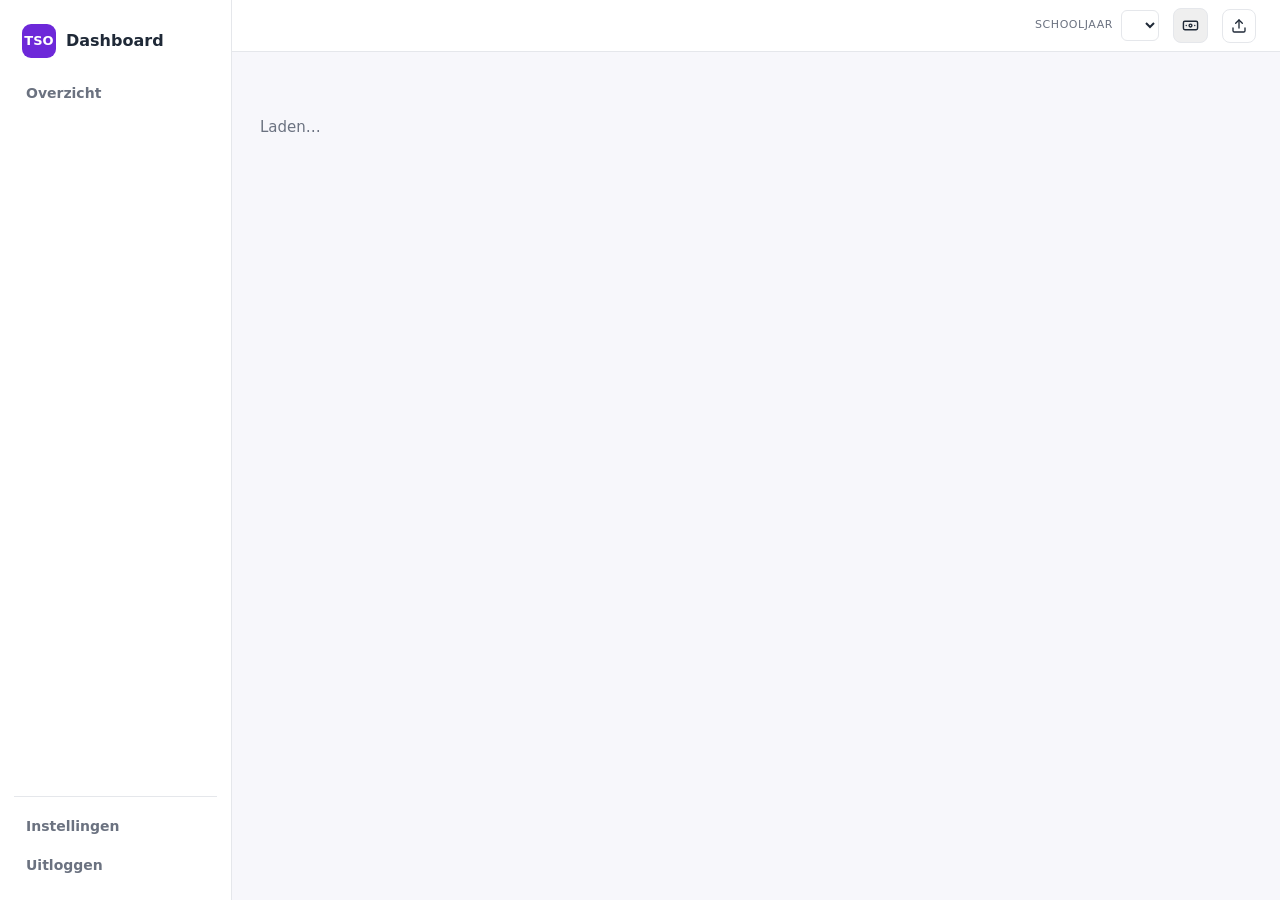
==== app.html @ 30d7ab32 "Overgemaakt: toevoegen via header-knop, meerdere per maand, uitsplitsing - Header-knop (banknote-ico" ====
<!doctype html>
<html lang="nl">
<head>
  <meta charset="utf-8" />
  <meta name="viewport" content="width=device-width, initial-scale=1" />
  <title>TSO Betaalverzoeken — Dashboard</title>
  <link rel="stylesheet" href="css/styles.css" />
</head>
<body class="app-body">
  <div class="layout">
    <aside class="sidebar">
      <a href="#/overzicht" class="brand" id="brand">
        <span class="brand-logo">TSO</span>
        <span class="brand-name">Dashboard</span>
      </a>

      <nav class="nav" id="nav">
        <a href="#/overzicht" data-route="overzicht" class="nav-item">Overzicht</a>
        <div class="nav-groepen" id="nav-groepen"></div>
      </nav>

      <div class="sidebar-bottom">
        <a href="#/instellingen" data-route="instellingen" class="nav-item">
          <span>Instellingen</span>
        </a>
        <button id="logout-btn" class="nav-item nav-button">Uitloggen</button>
      </div>
    </aside>

    <div class="hoofd">
      <header class="topbar">
        <label class="schooljaar-kiezer">
          <span>Schooljaar</span>
          <select id="schooljaar-select"></select>
        </label>

        <button type="button" id="betaling-btn" class="topbar-knop topbar-icon"
                title="Betaling toevoegen (overgemaakt)" aria-label="Betaling toevoegen">
          <svg width="17" height="17" viewBox="0 0 24 24" fill="none" stroke="currentColor"
               stroke-width="2" stroke-linecap="round" stroke-linejoin="round" aria-hidden="true">
            <rect width="20" height="12" x="2" y="6" rx="2" />
            <circle cx="12" cy="12" r="2" />
            <path d="M6 12h.01M18 12h.01" />
          </svg>
        </button>

        <a href="#/import" data-route="import" class="topbar-knop topbar-icon"
           title="Importeren (EDEX of betaal-export)" aria-label="Importeren">
          <svg width="16" height="16" viewBox="0 0 24 24" fill="none" stroke="currentColor"
               stroke-width="2" stroke-linecap="round" stroke-linejoin="round" aria-hidden="true">
            <path d="M21 15v4a2 2 0 0 1-2 2H5a2 2 0 0 1-2-2v-4" />
            <polyline points="17 8 12 3 7 8" />
            <line x1="12" y1="3" x2="12" y2="15" />
          </svg>
        </a>
      </header>

      <main class="content" id="content">
        <div class="loader">Laden…</div>
      </main>
    </div>
  </div>

  <script type="module" src="js/app.js"></script>
</body>
</html>
---- css/styles.css ----
:root {
  --paars: #6d28d9;
  --paars-donker: #5b21b6;
  --paars-licht: #ede9fe;
  --tekst: #1f2937;
  --tekst-zacht: #6b7280;
  --rand: #e5e7eb;
  --bg: #f7f7fb;
  --wit: #ffffff;
  --groen: #059669;
  --rood: #dc2626;
  --radius: 12px;
  --schaduw: 0 1px 3px rgba(0, 0, 0, 0.06), 0 1px 2px rgba(0, 0, 0, 0.04);
  font-family: system-ui, -apple-system, "Segoe UI", Roboto, sans-serif;
}

* { box-sizing: border-box; }

body {
  margin: 0;
  color: var(--tekst);
  background: var(--bg);
  font-size: 15px;
  line-height: 1.5;
}

.muted { color: var(--tekst-zacht); }

/* --- Knoppen ------------------------------------------------------------- */

.btn {
  border: none;
  border-radius: 8px;
  padding: 9px 16px;
  font-size: 14px;
  font-weight: 600;
  cursor: pointer;
  font-family: inherit;
}
.btn-primary { background: var(--paars); color: #fff; }
.btn-primary:hover { background: var(--paars-donker); }
.btn-primary:disabled { opacity: 0.6; cursor: default; }
.btn-ghost {
  background: transparent;
  color: var(--tekst-zacht);
  border: 1px solid var(--rand);
  padding: 6px 12px;
}
.btn-ghost:hover { background: #f3f4f6; color: var(--tekst); }
.btn-danger { color: var(--rood); border-color: #fca5a5; }
.btn-danger:hover { background: #fef2f2; }

/* --- Auth (login / reset) ----------------------------------------------- */

.auth-body {
  display: grid;
  place-items: center;
  min-height: 100vh;
  background: linear-gradient(135deg, #ede9fe 0%, #f7f7fb 60%);
  padding: 20px;
}
.auth-card {
  background: var(--wit);
  border-radius: 16px;
  box-shadow: 0 10px 40px rgba(91, 33, 182, 0.12);
  padding: 36px 32px;
  width: 100%;
  max-width: 380px;
}
.auth-brand { text-align: center; margin-bottom: 24px; }
.auth-logo {
  display: inline-grid;
  place-items: center;
  width: 52px; height: 52px;
  border-radius: 14px;
  background: var(--paars);
  color: #fff;
  font-weight: 800;
  letter-spacing: 0.5px;
  margin-bottom: 12px;
}
.auth-brand h1 { margin: 0 0 4px; font-size: 22px; }
.auth-form { display: flex; flex-direction: column; gap: 14px; }
.auth-form label { display: flex; flex-direction: column; gap: 6px; font-size: 13px; font-weight: 600; color: var(--tekst-zacht); }
.auth-form input {
  padding: 10px 12px;
  border: 1px solid var(--rand);
  border-radius: 8px;
  font-size: 15px;
  font-family: inherit;
}
.auth-form input:focus { outline: 2px solid var(--paars-licht); border-color: var(--paars); }
.auth-links { text-align: center; margin: 4px 0 0; font-size: 14px; }
.auth-links a { color: var(--paars); text-decoration: none; }
.auth-links a:hover { text-decoration: underline; }

.msg { margin: 4px 0 0; font-size: 13px; min-height: 18px; }
.msg.error { color: var(--rood); }
.msg.success { color: var(--groen); }
.msg.info { color: var(--tekst-zacht); }

/* --- App layout --------------------------------------------------------- */

.layout { display: flex; height: 100vh; overflow: hidden; }

.sidebar {
  width: 232px;
  flex-shrink: 0;
  background: var(--wit);
  border-right: 1px solid var(--rand);
  display: flex;
  flex-direction: column;
  padding: 18px 14px;
  height: 100vh;
  overflow-y: auto;
}

/* Rechterkolom: smalle header + scrollende inhoud */
.hoofd {
  flex: 1;
  min-width: 0;
  height: 100vh;
  display: flex;
  flex-direction: column;
}
.topbar {
  flex-shrink: 0;
  height: 52px;
  display: flex;
  align-items: center;
  justify-content: flex-end;
  gap: 14px;
  padding: 0 24px;
  background: var(--wit);
  border-bottom: 1px solid var(--rand);
}
.topbar-knop {
  display: inline-flex;
  align-items: center;
  gap: 7px;
  padding: 7px 14px;
  border: 1px solid var(--rand);
  border-radius: 8px;
  font-size: 13px;
  font-weight: 600;
  color: var(--tekst);
  text-decoration: none;
}
.topbar-knop:hover { background: #f3f4f6; }
.topbar-knop.active { background: var(--paars); border-color: var(--paars); color: #fff; }
.topbar-icon { padding: 8px; }
.brand {
  display: flex;
  align-items: center;
  gap: 10px;
  text-decoration: none;
  color: var(--tekst);
  padding: 6px 8px 16px;
}
.brand-logo {
  display: inline-grid;
  place-items: center;
  width: 34px; height: 34px;
  border-radius: 9px;
  background: var(--paars);
  color: #fff;
  font-weight: 800;
  font-size: 13px;
}
.brand-name { font-weight: 700; font-size: 16px; }

.nav { display: flex; flex-direction: column; gap: 2px; flex: 1; }
.sidebar-bottom {
  display: flex;
  flex-direction: column;
  gap: 2px;
  border-top: 1px solid var(--rand);
  padding-top: 10px;
}
.nav-item {
  display: flex;
  align-items: center;
  gap: 8px;
  padding: 9px 12px;
  border-radius: 8px;
  text-decoration: none;
  color: var(--tekst-zacht);
  font-size: 14px;
  font-weight: 600;
}
.nav-item:hover { background: #f3f4f6; color: var(--tekst); }
.nav-item.active { background: var(--paars-licht); color: var(--paars-donker); }

/* Groepen onder "Overzicht" */
.nav-groepen {
  display: flex;
  flex-direction: column;
  gap: 1px;
  margin: 2px 0 2px 10px;
  padding-left: 8px;
  border-left: 1px solid var(--rand);
}
.nav-groep {
  padding: 6px 10px;
  font-size: 13px;
  font-weight: 500;
}
.nav-button {
  border: none;
  background: transparent;
  font-family: inherit;
  cursor: pointer;
  text-align: left;
  width: 100%;
}

/* Schooljaar-switcher in de header (inline) */
.schooljaar-kiezer {
  display: inline-flex;
  flex-direction: row;
  align-items: center;
  gap: 8px;
  font-size: 11px;
  text-transform: uppercase;
  letter-spacing: 0.05em;
  color: var(--tekst-zacht);
  white-space: nowrap;
}
.schooljaar-kiezer select {
  font-family: inherit;
  font-size: 13px;
  text-transform: none;
  letter-spacing: 0;
  color: var(--tekst);
  padding: 6px 8px;
  border: 1px solid var(--rand);
  border-radius: 6px;
  background: var(--wit);
  cursor: pointer;
}

.content { flex: 1; padding: 24px 28px; overflow: auto; }
.loader { color: var(--tekst-zacht); padding: 40px 0; }

.page-head { margin-bottom: 20px; }
.page-head h1 { margin: 0 0 4px; font-size: 24px; }

.error-box {
  background: #fef2f2;
  border: 1px solid #fca5a5;
  color: #991b1b;
  padding: 14px 16px;
  border-radius: var(--radius);
}
.empty-state {
  background: var(--wit);
  border: 1px dashed var(--rand);
  border-radius: var(--radius);
  padding: 28px;
  text-align: center;
  color: var(--tekst-zacht);
}
.empty-state a { color: var(--paars); }

/* --- Overzicht-tabel ---------------------------------------------------- */

.tabel-wrap {
  overflow-x: auto;
  background: var(--wit);
  border: 1px solid var(--rand);
  border-radius: var(--radius);
  box-shadow: var(--schaduw);
}
/* width:auto zodat een ingeklapte kolom de tabel smaller maakt i.p.v. de
   vrijgekomen ruimte over andere kolommen te verdelen */
.overzicht-tabel { border-collapse: collapse; width: auto; font-size: 14px; }
.overzicht-tabel th, .overzicht-tabel td { border-bottom: 1px solid var(--rand); }

.overzicht-tabel thead th {
  background: #faf9ff;
  padding: 7px 10px;
  text-align: right;
  font-size: 12px;
  text-transform: uppercase;
  letter-spacing: 0.03em;
  color: var(--tekst-zacht);
  white-space: nowrap;
  position: sticky;
  top: 0;
  z-index: 2;
}
.overzicht-tabel thead th.hoek {
  text-align: left;
  left: 0;
  z-index: 3;
}
.hoek, .groep-cel {
  position: sticky;
  left: 0;
  background: var(--wit);
  z-index: 1;
}
.groep-cel {
  text-align: left;
  font-weight: 700;
  padding: 3px 12px;
  border-right: 1px solid var(--rand);
}
.overzicht-tabel thead th.hoek { border-right: 1px solid var(--rand); }

.cel { padding: 3px 8px; text-align: right; vertical-align: middle; }
.cel-inhoud {
  display: flex;
  align-items: center;
  justify-content: flex-end;
  gap: 8px;
}
.dagen-input {
  width: 50px;
  padding: 3px 6px;
  border: 1px solid var(--rand);
  border-radius: 6px;
  text-align: right;
  font-size: 14px;
  font-family: inherit;
  flex-shrink: 0;
}
.dagen-input:focus { outline: 2px solid var(--paars-licht); border-color: var(--paars); }
.bedrag {
  font-size: 12px;
  color: var(--tekst-zacht);
  white-space: nowrap;
  min-width: 52px;
  text-align: right;
}
.groep-link {
  color: var(--tekst);
  text-decoration: none;
  font-weight: 700;
}
.groep-link:hover { color: var(--paars); text-decoration: underline; }
.totaal-kop { text-align: right; }
.totaal-cel {
  text-align: right;
  font-weight: 700;
  padding: 3px 12px;
  white-space: nowrap;
  background: #faf9ff;
}

/* Inklapbare maandkolommen */
.maand-kop {
  background: none;
  border: none;
  font: inherit;
  color: inherit;
  cursor: pointer;
  padding: 0;
  text-transform: uppercase;
  letter-spacing: 0.03em;
  font-weight: 600;
  display: inline-flex;
  align-items: center;
}
.maand-kop:hover { color: var(--paars); }
.maand-kort { display: none; }
.maand.ingeklapt .maand-vol { display: none; }
.maand.ingeklapt .maand-kort { display: inline; }

.overzicht-tabel th.maand.ingeklapt,
.overzicht-tabel td.cel.ingeklapt {
  width: 38px;
  min-width: 38px;
  max-width: 38px;
  padding-left: 4px;
  padding-right: 4px;
  text-align: center;
}
.cel.ingeklapt .cel-inhoud { display: none; }
.maand.ingeklapt .maand-kop { justify-content: center; width: 100%; }

/* Kop met drie-puntjes-menu */
.hoek-inhoud {
  display: flex;
  align-items: center;
  justify-content: space-between;
  gap: 10px;
}
.kebab {
  border: none;
  background: transparent;
  cursor: pointer;
  color: var(--tekst-zacht);
  font-size: 16px;
  line-height: 1;
  padding: 2px 5px;
  border-radius: 5px;
}
.kebab:hover { background: #eef0f4; color: var(--tekst); }

.popover {
  position: fixed;
  z-index: 50;
  width: 232px;
  background: var(--wit);
  border: 1px solid var(--rand);
  border-radius: 10px;
  box-shadow: 0 10px 34px rgba(0, 0, 0, 0.14);
  padding: 14px;
}
.popover-form { display: flex; flex-direction: column; gap: 8px; }
.popover-form strong { font-size: 13px; }
.popover-form label {
  display: flex;
  flex-direction: column;
  gap: 4px;
  font-size: 12px;
  font-weight: 600;
  color: var(--tekst-zacht);
}
.popover-form input {
  padding: 7px 9px;
  border: 1px solid var(--rand);
  border-radius: 6px;
  font-family: inherit;
  font-size: 14px;
}
.popover-form input:focus { outline: 2px solid var(--paars-licht); border-color: var(--paars); }

/* Leergeld-leerlingen: zacht oranje + greyed op de groepspagina */
.leergeld-rij .groep-cel,
.leergeld-rij .totaal-cel,
.leergeld-rij .cel { background: #fff7ed !important; color: #c2915b; }
.leergeld-rij .leeg { color: #e4c9a6; }
.leergeld-badge {
  display: inline-block;
  font-size: 10px;
  font-weight: 700;
  text-transform: uppercase;
  letter-spacing: 0.03em;
  color: #b45309;
  background: #ffedd5;
  padding: 1px 6px;
  border-radius: 999px;
  margin-left: 6px;
}

/* Leergeld-sectie op het overzicht */
.leergeld-sectie { margin-top: 24px; max-width: 560px; }
.leergeld-zoek { position: relative; max-width: 360px; margin: 6px 0 16px; }
.leergeld-zoek input {
  width: 100%;
  padding: 8px 10px;
  border: 1px solid var(--rand);
  border-radius: 8px;
  font-family: inherit;
  font-size: 14px;
}
.leergeld-zoek input:focus { outline: 2px solid var(--paars-licht); border-color: var(--paars); }
.zoek-resultaten {
  position: absolute;
  top: 100%;
  left: 0;
  right: 0;
  z-index: 20;
  background: var(--wit);
  border: 1px solid var(--rand);
  border-radius: 8px;
  box-shadow: 0 8px 24px rgba(0, 0, 0, 0.1);
  margin-top: 4px;
  max-height: 280px;
  overflow-y: auto;
}
.zoek-item {
  display: flex;
  justify-content: space-between;
  align-items: center;
  gap: 10px;
  width: 100%;
  text-align: left;
  border: none;
  background: transparent;
  padding: 8px 12px;
  font-family: inherit;
  font-size: 14px;
  cursor: pointer;
}
.zoek-item:hover { background: var(--paars-licht); }
.zoek-leeg { padding: 10px 12px; color: var(--tekst-zacht); font-size: 13px; }
.leergeld-tabel td:last-child, .leergeld-tabel th:last-child { width: 30px; text-align: right; }
.leergeld-bedrag { white-space: nowrap; }
.leergeld-bedrag-input {
  width: 82px;
  padding: 4px 6px;
  border: 1px solid var(--rand);
  border-radius: 6px;
  font-family: inherit;
  font-size: 14px;
  text-align: right;
}
.leergeld-bedrag-input:focus { outline: 2px solid var(--paars-licht); border-color: var(--paars); }

/* Groepspagina: bedrag-matrix */
.bedrag-cel {
  padding: 4px 12px;
  white-space: nowrap;
  font-variant-numeric: tabular-nums;
}
.bedrag-cel .leeg { color: #cbd5e1; }
.bedrag-cel.betaald { color: var(--groen); font-weight: 600; }
.bedrag-cel.open { color: var(--tekst-zacht); }
/* Arcering per leerling: vóór instroom (grijs) / uitgesloten (blauw) / regeling (rood) */
.bedrag-cel.voor-instroom { background: #f1f5f9; }
.bedrag-cel.uitgesloten { background: #dbeafe; }
.bedrag-cel.regeling { background: #fee2e2; cursor: help; }

/* Totaalrij "Binnengekomen" per maand */
.maand-totaal-rij .groep-cel,
.maand-totaal-rij .bedrag-cel {
  background: #faf9ff;
  border-bottom: 2px solid var(--rand);
  font-weight: 700;
}
.maand-totaal-rij .totaal-label {
  font-size: 12px;
  text-transform: uppercase;
  letter-spacing: 0.03em;
  color: var(--tekst-zacht);
  font-weight: 700;
}
.maand-totaal-rij .bedrag-cel { color: var(--tekst); }
.maand-totaal-rij .bedrag-cel .leeg { color: #cbd5e1; }

/* Schoolbrede "Binnengekomen"-rij onderaan het overzicht */
.school-totaal-rij .groep-cel,
.school-totaal-rij .cel,
.school-totaal-rij .totaal-cel {
  background: #faf9ff;
  border-top: 2px solid var(--rand);
  font-weight: 700;
  white-space: nowrap;
}
.school-totaal-rij .totaal-label {
  font-size: 12px;
  text-transform: uppercase;
  letter-spacing: 0.03em;
  color: var(--tekst-zacht);
}
.school-totaal-rij .leeg { color: #cbd5e1; }

/* Handmatige "Overgemaakt"-rij */
.overgemaakt-rij .groep-cel,
.overgemaakt-rij .cel,
.overgemaakt-rij .totaal-cel {
  background: #faf9ff;
  font-weight: 700;
  white-space: nowrap;
}
.overgemaakt-rij .totaal-label {
  font-size: 12px;
  text-transform: uppercase;
  letter-spacing: 0.03em;
  color: var(--tekst-zacht);
}
.overgemaakt-input {
  width: 96px;
  padding: 3px 8px;
  border: 1px solid var(--rand);
  border-radius: 6px;
  text-align: right;
  font-family: inherit;
  font-size: 13px;
  font-variant-numeric: tabular-nums;
}
.overgemaakt-input:focus { outline: 2px solid var(--paars-licht); border-color: var(--paars); }

/* Klikbaar bedrag in de Overgemaakt-rij */
.og-bedrag {
  border: none;
  background: transparent;
  font: inherit;
  font-weight: 700;
  color: var(--paars-donker);
  cursor: pointer;
  padding: 0;
  text-decoration: underline dotted;
  text-underline-offset: 2px;
}
.og-bedrag:hover { color: var(--paars); }

/* Modals (betaling toevoegen + overgemaakt-uitsplitsing) */
.modal-overlay {
  position: fixed;
  inset: 0;
  z-index: 100;
  display: grid;
  place-items: center;
  padding: 20px;
  background: rgba(31, 41, 55, 0.45);
}
.modal-card {
  background: var(--wit);
  border-radius: 14px;
  padding: 22px 24px;
  width: 100%;
  max-width: 440px;
  max-height: calc(100vh - 40px);
  overflow-y: auto;
  box-shadow: 0 20px 60px rgba(0, 0, 0, 0.25);
}
.modal-kop { display: flex; align-items: center; justify-content: space-between; }
.modal-kop h2 { margin: 0; font-size: 18px; }
.modal-x {
  border: none;
  background: transparent;
  cursor: pointer;
  color: var(--tekst-zacht);
  font-size: 16px;
  padding: 4px 6px;
  border-radius: 6px;
}
.modal-x:hover { background: #f3f4f6; color: var(--tekst); }
.modal-form { display: flex; flex-direction: column; gap: 12px; margin-top: 10px; }
.modal-form label {
  display: flex;
  flex-direction: column;
  gap: 5px;
  font-size: 13px;
  font-weight: 600;
  color: var(--tekst-zacht);
}
.modal-form input, .modal-form select {
  padding: 9px 11px;
  border: 1px solid var(--rand);
  border-radius: 8px;
  font-family: inherit;
  font-size: 15px;
}
.modal-form input:focus, .modal-form select:focus {
  outline: 2px solid var(--paars-licht);
  border-color: var(--paars);
}

/* Overgemaakt-uitsplitsing */
.og-lijst { display: flex; flex-direction: column; gap: 6px; margin: 12px 0; }
.og-rij { display: flex; align-items: center; gap: 6px; }
.og-euro { color: var(--tekst-zacht); }
.og-bedrag-input {
  width: 92px;
  padding: 6px 8px;
  border: 1px solid var(--rand);
  border-radius: 6px;
  text-align: right;
  font-family: inherit;
  font-size: 14px;
}
.og-opm-input {
  flex: 1;
  padding: 6px 8px;
  border: 1px solid var(--rand);
  border-radius: 6px;
  font-family: inherit;
  font-size: 13px;
}
.og-bedrag-input:focus, .og-opm-input:focus {
  outline: 2px solid var(--paars-licht);
  border-color: var(--paars);
}
.og-modal-totaal { margin: 6px 0 0; font-size: 14px; text-align: right; }
.legenda { display: inline-flex; align-items: center; gap: 4px; margin-left: 8px; }
.stip { display: inline-block; width: 8px; height: 8px; border-radius: 50%; }
.stip.betaald { background: var(--groen); }
.stip.open { background: var(--tekst-zacht); }
.swatch { display: inline-block; width: 11px; height: 11px; border-radius: 3px; border: 1px solid var(--rand); }
.swatch.voor-instroom { background: #f1f5f9; }
.swatch.uitgesloten { background: #dbeafe; }
.swatch.regeling { background: #fee2e2; }
.leerling-cel {
  display: flex;
  align-items: center;
  justify-content: space-between;
  gap: 10px;
}
.mini-x {
  border: none;
  background: transparent;
  color: #cbd5e1;
  cursor: pointer;
  font-size: 12px;
  line-height: 1;
  padding: 2px 4px;
  border-radius: 4px;
}
.mini-x:hover { color: var(--rood); background: #fef2f2; }

/* Klikbare leerlingnaam + uitvouwmenu */
.leerling-knop {
  background: none;
  border: none;
  font: inherit;
  color: inherit;
  cursor: pointer;
  text-align: left;
  padding: 0;
  font-weight: 700;
  display: inline-flex;
  align-items: center;
  gap: 6px;
}
.leerling-knop:hover .ll-naam { color: var(--paars); text-decoration: underline; }
.leerling-menu {
  position: fixed;
  z-index: 60;
  width: 232px;
  max-height: calc(100vh - 16px);
  overflow-y: auto;
  background: var(--wit);
  border: 1px solid var(--rand);
  border-radius: 10px;
  box-shadow: 0 10px 34px rgba(0, 0, 0, 0.14);
  padding: 6px;
}
.leerling-menu:focus { outline: none; }
.menu-kop {
  display: flex;
  justify-content: space-between;
  align-items: center;
  width: 100%;
  background: none;
  border: none;
  font: inherit;
  font-weight: 600;
  color: var(--tekst);
  text-align: left;
  padding: 9px 10px;
  border-radius: 6px;
  cursor: pointer;
}
.menu-kop:hover { background: #f3f4f6; }
.menu-kop span { color: var(--tekst-zacht); font-size: 11px; }
.menu-inhoud {
  display: flex;
  flex-direction: column;
  gap: 1px;
  padding: 2px 8px 8px;
}
.menu-scheiding { border: none; border-top: 1px solid var(--rand); margin: 4px 0; }
.menu-optie {
  display: flex;
  align-items: center;
  gap: 8px;
  font-size: 13px;
  font-weight: 500;
  padding: 4px;
  border-radius: 4px;
  cursor: pointer;
}
.menu-optie:hover { background: #f7f7fb; }
.menu-veld {
  display: flex;
  flex-direction: column;
  gap: 3px;
  font-size: 12px;
  font-weight: 600;
  color: var(--tekst-zacht);
  padding: 3px 0;
}
.menu-veld input {
  padding: 6px 8px;
  border: 1px solid var(--rand);
  border-radius: 6px;
  font-family: inherit;
  font-size: 13px;
}
.menu-veld input:focus { outline: 2px solid var(--paars-licht); border-color: var(--paars); }
.naam-opslaan { margin-top: 6px; align-self: flex-start; padding: 6px 14px; }
.reg-rij { display: flex; flex-direction: column; gap: 2px; padding: 2px 0; }
.reg-opm {
  width: 100%;
  padding: 4px 6px;
  border: 1px solid var(--rand);
  border-radius: 5px;
  font-family: inherit;
  font-size: 12px;
}
.reg-opm:disabled { background: #f3f4f6; color: var(--tekst-zacht); }

.save-status {
  display: inline-block;
  margin-top: 12px;
  font-size: 13px;
  color: var(--groen);
  opacity: 0;
  transition: opacity 0.2s;
}
.save-status.zichtbaar { opacity: 1; }
.save-status.fout { color: var(--rood); }

/* --- Instellingen ------------------------------------------------------- */

.kaart {
  background: var(--wit);
  border: 1px solid var(--rand);
  border-radius: var(--radius);
  padding: 20px 22px;
  margin-bottom: 20px;
  box-shadow: var(--schaduw);
  max-width: 640px;
}
.kaart h2 { margin: 0 0 4px; font-size: 17px; }
.inline-form {
  display: flex;
  align-items: flex-end;
  gap: 12px;
  margin-top: 14px;
  flex-wrap: wrap;
}
.inline-form label {
  display: flex;
  flex-direction: column;
  gap: 6px;
  font-size: 13px;
  font-weight: 600;
  color: var(--tekst-zacht);
}
.inline-form input {
  padding: 9px 12px;
  border: 1px solid var(--rand);
  border-radius: 8px;
  font-size: 15px;
  font-family: inherit;
}
.inline-form input:focus { outline: 2px solid var(--paars-licht); border-color: var(--paars); }

/* Encryptie-gate (setup / ontgrendelen) */
.gate-overlay {
  position: fixed;
  inset: 0;
  z-index: 100;
  display: grid;
  place-items: center;
  padding: 20px;
  background: linear-gradient(135deg, #ede9fe 0%, #f7f7fb 60%);
}

/* Import */
.privacy-note {
  background: var(--paars-licht);
  border: 1px solid #ddd6fe;
  color: #4c1d95;
  border-radius: 10px;
  padding: 12px 14px;
  font-size: 13px;
  line-height: 1.5;
}
.opslaan-note {
  background: #fffbeb;
  border: 1px solid #fde68a;
  color: #92400e;
  border-radius: 10px;
  padding: 12px 14px;
  font-size: 13px;
  margin-bottom: 16px;
  max-width: 640px;
}
.import-tabel { border-collapse: collapse; width: 100%; font-size: 14px; }
.import-tabel th, .import-tabel td {
  text-align: left;
  padding: 6px 10px;
  border-bottom: 1px solid var(--rand);
}
.import-tabel th { font-size: 12px; text-transform: uppercase; color: var(--tekst-zacht); }
input[type="file"] { font-family: inherit; font-size: 14px; }

.groep-lijst { list-style: none; margin: 8px 0 0; padding: 0; }
.groep-lijst li {
  display: flex;
  align-items: center;
  justify-content: space-between;
  padding: 10px 4px;
  border-bottom: 1px solid var(--rand);
}
.groep-lijst li:last-child { border-bottom: none; }
.groep-naam { font-weight: 600; }
.groep-acties { display: flex; gap: 8px; }

/* --- Responsive --------------------------------------------------------- */

@media (max-width: 720px) {
  .layout { flex-direction: column; height: auto; overflow: visible; }
  .sidebar {
    width: 100%;
    height: auto;
    flex-direction: row;
    align-items: center;
    flex-wrap: wrap;
    gap: 8px;
  }
  .nav, .sidebar-bottom { flex-direction: row; border: none; padding-top: 0; }
  .hoofd { height: auto; }
  .topbar { padding: 0 16px; }
  .content { padding: 20px 16px; overflow: visible; }
}
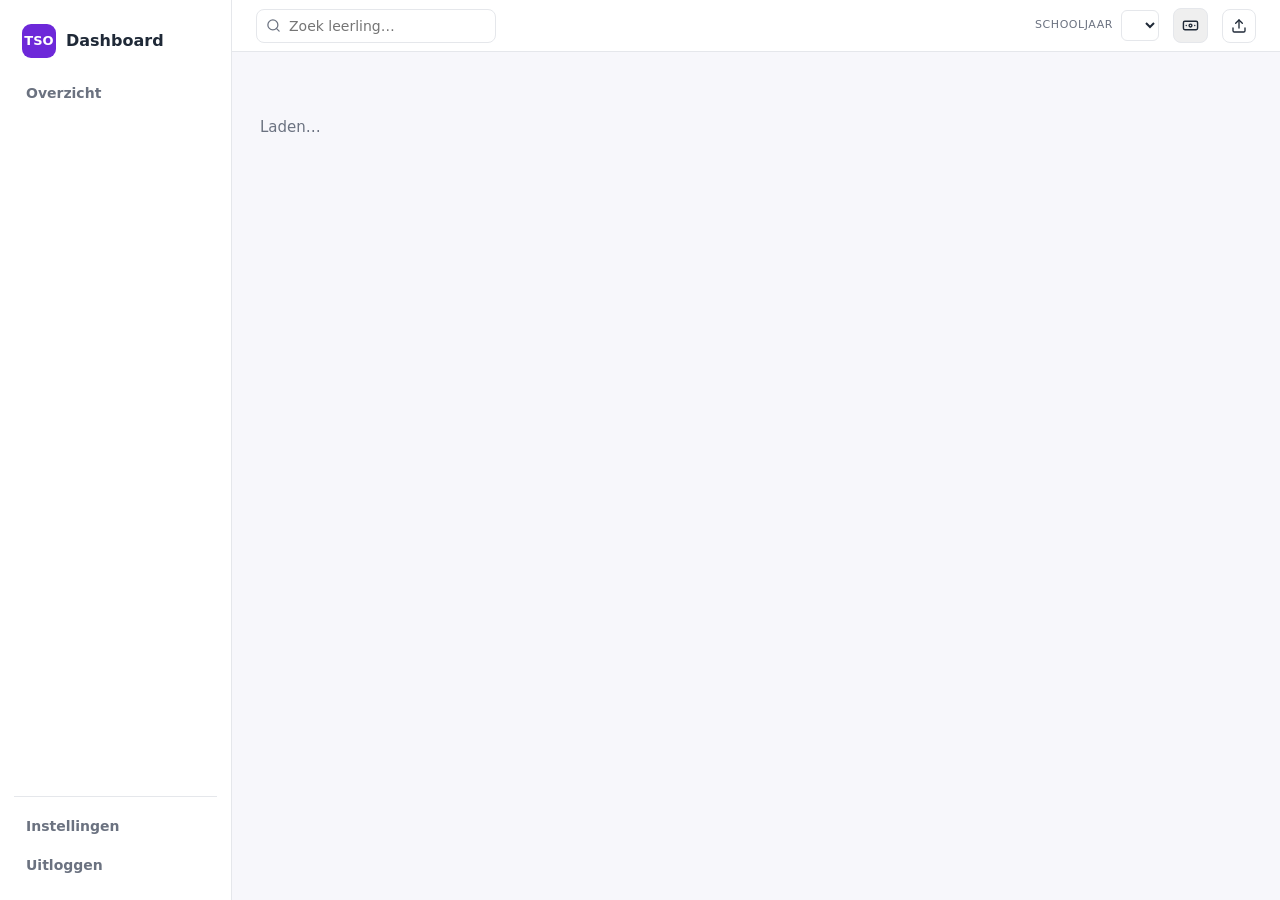
==== commit 7cc346e4: "Header: zoekfunctie voor leerlingen Zoekveld in de header; typt men een naam, dan verschijnen matche" ====
--- a/app.html
+++ b/app.html
@@ -4,6 +4,7 @@
   <meta charset="utf-8" />
   <meta name="viewport" content="width=device-width, initial-scale=1" />
   <title>TSO Betaalverzoeken — Dashboard</title>
+  <link rel="icon" type="image/svg+xml" href="favicon.svg" />
   <link rel="stylesheet" href="css/styles.css" />
 </head>
 <body class="app-body">
@@ -29,6 +30,16 @@
 
     <div class="hoofd">
       <header class="topbar">
+        <div class="topbar-zoek">
+          <svg class="zoek-icoon" width="15" height="15" viewBox="0 0 24 24" fill="none"
+               stroke="currentColor" stroke-width="2" stroke-linecap="round" stroke-linejoin="round" aria-hidden="true">
+            <circle cx="11" cy="11" r="8" /><line x1="21" y1="21" x2="16.65" y2="16.65" />
+          </svg>
+          <input type="text" id="zoek-leerling" placeholder="Zoek leerling…" autocomplete="off" />
+          <div class="zoek-resultaat" id="zoek-resultaat" hidden></div>
+        </div>
+
+        <div class="topbar-rechts">
         <label class="schooljaar-kiezer">
           <span>Schooljaar</span>
           <select id="schooljaar-select"></select>
@@ -53,6 +64,7 @@
             <line x1="12" y1="3" x2="12" y2="15" />
           </svg>
         </a>
+        </div>
       </header>
 
       <main class="content" id="content">
--- a/css/styles.css
+++ b/css/styles.css
@@ -128,11 +128,40 @@
   height: 52px;
   display: flex;
   align-items: center;
-  justify-content: flex-end;
+  justify-content: space-between;
   gap: 14px;
   padding: 0 24px;
   background: var(--wit);
   border-bottom: 1px solid var(--rand);
+}
+.topbar-rechts { display: flex; align-items: center; gap: 14px; }
+
+/* Leerling-zoeker in de header */
+.topbar-zoek { position: relative; display: flex; align-items: center; }
+.zoek-icoon { position: absolute; left: 10px; color: var(--tekst-zacht); pointer-events: none; }
+#zoek-leerling {
+  width: 240px;
+  padding: 8px 10px 8px 32px;
+  border: 1px solid var(--rand);
+  border-radius: 8px;
+  font-family: inherit;
+  font-size: 14px;
+  background: var(--wit);
+}
+#zoek-leerling:focus { outline: 2px solid var(--paars-licht); border-color: var(--paars); }
+.zoek-resultaat {
+  position: absolute;
+  top: 100%;
+  left: 0;
+  right: 0;
+  z-index: 40;
+  background: var(--wit);
+  border: 1px solid var(--rand);
+  border-radius: 8px;
+  box-shadow: 0 8px 24px rgba(0, 0, 0, 0.1);
+  margin-top: 4px;
+  max-height: 320px;
+  overflow-y: auto;
 }
 .topbar-knop {
   display: inline-flex;
@@ -309,6 +338,10 @@
 .overzicht-tabel thead th.hoek { border-right: 1px solid var(--rand); }
 
 .cel { padding: 3px 8px; text-align: right; vertical-align: middle; }
+
+/* Dun scheidingslijntje tussen de maandkolommen */
+.overzicht-tabel th.maand,
+.overzicht-tabel td.cel { border-left: 1px solid #eef1f5; }
 .cel-inhoud {
   display: flex;
   align-items: center;
@@ -488,6 +521,42 @@
 .zoek-item:hover { background: var(--paars-licht); }
 .zoek-leeg { padding: 10px 12px; color: var(--tekst-zacht); font-size: 13px; }
 .leergeld-tabel td:last-child, .leergeld-tabel th:last-child { width: 30px; text-align: right; }
+
+/* Brede secties (even breed als het overzicht erboven) */
+.kaart.breed-sectie { max-width: none; }
+
+/* Inklapbare sectie-kop */
+.sectie-kop {
+  display: flex;
+  align-items: center;
+  justify-content: space-between;
+  gap: 10px;
+  width: 100%;
+  background: none;
+  border: none;
+  cursor: pointer;
+  padding: 0;
+  font: inherit;
+  color: inherit;
+  text-align: left;
+}
+.sectie-kop h2 { margin: 0; }
+.sectie-kop .chevron { color: var(--tekst-zacht); transition: transform 0.15s; }
+.sectie-kop.dicht .chevron { transform: rotate(-90deg); }
+.sectie-body { margin-top: 6px; }
+
+/* Openstaand-tabel */
+.openstaand-bedrag {
+  text-align: right;
+  white-space: nowrap;
+  font-variant-numeric: tabular-nums;
+}
+.openstaand-tabel th:last-child { text-align: right; }
+.openstaand-totaalrij td {
+  border-top: 2px solid var(--rand);
+  font-weight: 700;
+  background: #faf9ff;
+}
 .leergeld-bedrag { white-space: nowrap; }
 .leergeld-bedrag-input {
   width: 82px;
@@ -509,10 +578,103 @@
 .bedrag-cel .leeg { color: #cbd5e1; }
 .bedrag-cel.betaald { color: var(--groen); font-weight: 600; }
 .bedrag-cel.open { color: var(--tekst-zacht); }
+.bedrag-cel.klikbaar { cursor: pointer; }
+.bedrag-cel.klikbaar:hover { outline: 2px solid var(--paars-licht); outline-offset: -2px; }
+
+/* Popover om een betaald bedrag te bewerken/verwijderen */
+.bedrag-popover {
+  position: fixed;
+  z-index: 60;
+  width: 200px;
+  background: var(--wit);
+  border: 1px solid var(--rand);
+  border-radius: 10px;
+  box-shadow: 0 10px 34px rgba(0, 0, 0, 0.14);
+  padding: 12px;
+}
+.bedrag-popover:focus { outline: none; }
+.bp-veld {
+  display: flex;
+  flex-direction: column;
+  gap: 4px;
+  font-size: 12px;
+  font-weight: 600;
+  color: var(--tekst-zacht);
+}
+.bp-veld input {
+  padding: 6px 8px;
+  border: 1px solid var(--rand);
+  border-radius: 6px;
+  text-align: right;
+  font-family: inherit;
+  font-size: 14px;
+}
+.bp-veld input:focus { outline: 2px solid var(--paars-licht); border-color: var(--paars); }
+.bp-acties { display: flex; gap: 8px; margin-top: 10px; }
+.bp-acties .btn { padding: 6px 10px; font-size: 13px; }
+
+/* Notitie-kolom (logboek per leerling) */
+.notitie-kop {
+  text-align: center;
+  width: 72px;
+  border-left: 1px solid var(--rand);
+}
+.notitie-cel {
+  text-align: center;
+  padding: 3px 6px;
+  border-left: 1px solid var(--rand);
+}
+.notitie-knop {
+  display: inline-flex;
+  align-items: center;
+  gap: 4px;
+  border: none;
+  background: transparent;
+  cursor: pointer;
+  padding: 3px 7px;
+  border-radius: 6px;
+}
+.notitie-knop.heeft { color: var(--paars); }
+.notitie-knop.leeg { color: #cbd5e1; font-size: 18px; line-height: 1; font-weight: 700; }
+.notitie-knop:hover { background: #f3f4f6; }
+.notitie-count { font-size: 12px; font-weight: 700; }
+
+.notitie-form { display: flex; gap: 8px; margin: 12px 0; flex-wrap: wrap; }
+.notitie-form input[type="date"] {
+  padding: 7px 8px;
+  border: 1px solid var(--rand);
+  border-radius: 8px;
+  font-family: inherit;
+  font-size: 14px;
+}
+.notitie-form input[type="text"] {
+  flex: 1;
+  min-width: 150px;
+  padding: 7px 10px;
+  border: 1px solid var(--rand);
+  border-radius: 8px;
+  font-family: inherit;
+  font-size: 14px;
+}
+.notitie-form input:focus { outline: 2px solid var(--paars-licht); border-color: var(--paars); }
+
+.notitie-lijst { display: flex; flex-direction: column; gap: 4px; max-height: 340px; overflow-y: auto; }
+.notitie-rij {
+  display: flex;
+  align-items: center;
+  gap: 10px;
+  padding: 7px 9px;
+  border: 1px solid var(--rand);
+  border-radius: 8px;
+}
+.not-datum { font-size: 12px; font-weight: 700; color: var(--tekst-zacht); white-space: nowrap; }
+.not-actie { flex: 1; font-size: 14px; }
 /* Arcering per leerling: vóór instroom (grijs) / uitgesloten (blauw) / regeling (rood) */
 .bedrag-cel.voor-instroom { background: #f1f5f9; }
 .bedrag-cel.uitgesloten { background: #dbeafe; }
 .bedrag-cel.regeling { background: #fee2e2; cursor: help; }
+/* €0,00 = niet betaald → opvallend (maar niet schreeuwerig) rood signaal */
+.bedrag-cel.niet-betaald { background: #fca5a5; color: var(--tekst); font-weight: 700; }
 
 /* Totaalrij "Binnengekomen" per maand */
 .maand-totaal-rij .groep-cel,
@@ -898,6 +1060,8 @@
   }
   .nav, .sidebar-bottom { flex-direction: row; border: none; padding-top: 0; }
   .hoofd { height: auto; }
-  .topbar { padding: 0 16px; }
+  .topbar { padding: 0 12px; gap: 8px; }
+  #zoek-leerling { width: 150px; }
+  .topbar-rechts { gap: 8px; }
   .content { padding: 20px 16px; overflow: visible; }
 }
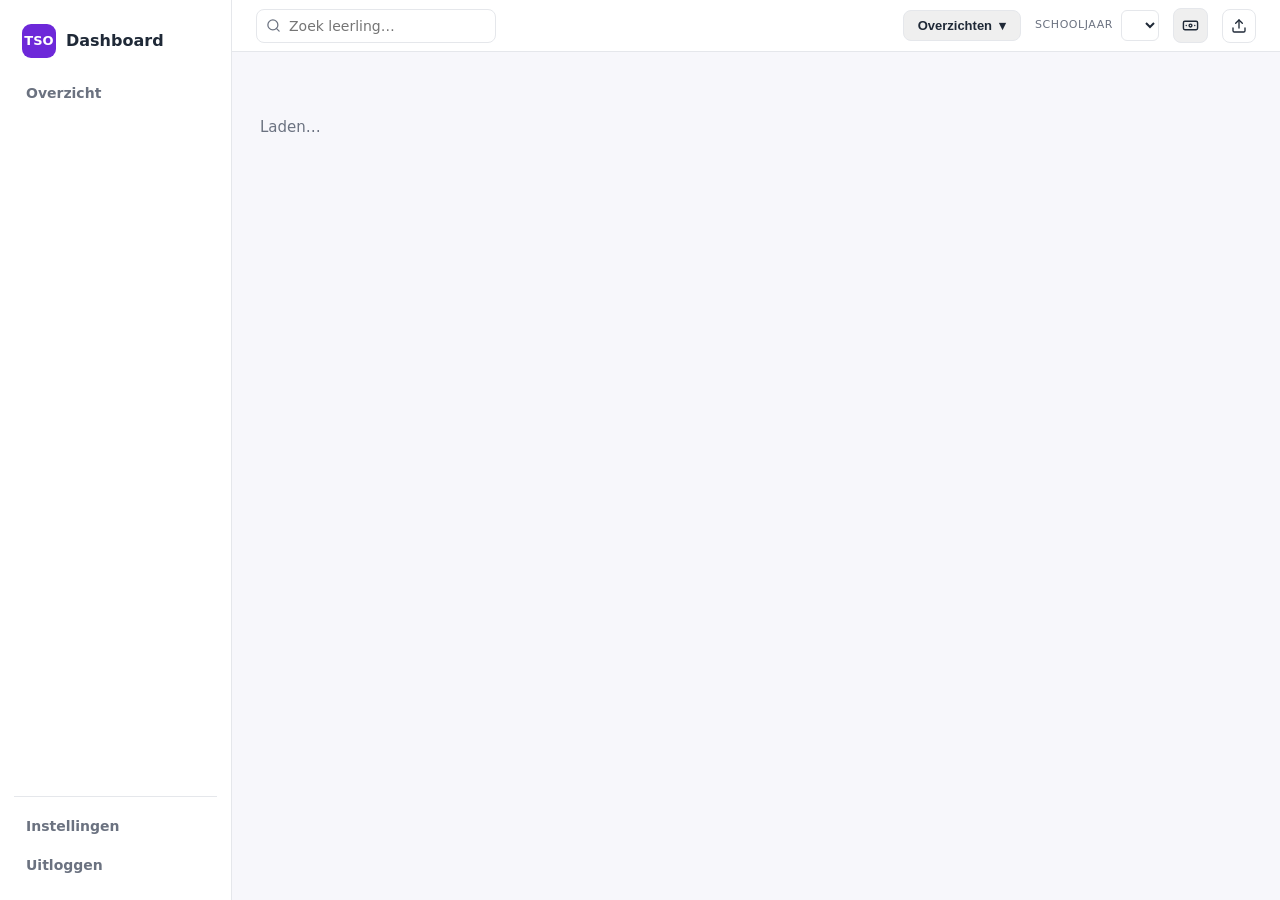
==== commit b7e8f986: "Overzichten: Deelnemers-TSO PDF-rapport (client-side) - Nieuwe "Overzichten"-knop met dropdown in de" ====
--- a/app.html
+++ b/app.html
@@ -40,6 +40,15 @@
         </div>
 
         <div class="topbar-rechts">
+        <div class="topbar-menu" id="overzichten-menu">
+          <button type="button" class="topbar-knop" id="overzichten-btn">
+            Overzichten <span class="chevron">▾</span>
+          </button>
+          <div class="topbar-dropdown" id="overzichten-dropdown" hidden>
+            <button type="button" class="dropdown-item" data-rapport="deelnemers">Deelnemers TSO</button>
+          </div>
+        </div>
+
         <label class="schooljaar-kiezer">
           <span>Schooljaar</span>
           <select id="schooljaar-select"></select>
--- a/css/styles.css
+++ b/css/styles.css
@@ -829,6 +829,70 @@
   border-color: var(--paars);
 }
 .og-modal-totaal { margin: 6px 0 0; font-size: 14px; text-align: right; }
+
+/* Overzichten-dropdown in de header */
+.topbar-menu { position: relative; }
+.topbar-dropdown {
+  position: absolute;
+  top: 100%;
+  right: 0;
+  margin-top: 4px;
+  z-index: 50;
+  min-width: 180px;
+  padding: 4px;
+  background: var(--wit);
+  border: 1px solid var(--rand);
+  border-radius: 8px;
+  box-shadow: 0 8px 24px rgba(0, 0, 0, 0.12);
+}
+.dropdown-item {
+  display: block;
+  width: 100%;
+  text-align: left;
+  background: none;
+  border: none;
+  padding: 8px 12px;
+  border-radius: 6px;
+  font: inherit;
+  font-size: 14px;
+  color: var(--tekst);
+  cursor: pointer;
+}
+.dropdown-item:hover { background: #f3f4f6; }
+
+/* Rapport-popup (Deelnemers TSO) */
+.rapport-modal { max-width: 580px; }
+.rapport-body { display: flex; gap: 22px; margin: 14px 0; }
+.rapport-kol { flex: 1; min-width: 0; }
+.rapport-kol h3 {
+  margin: 0 0 8px;
+  font-size: 12px;
+  text-transform: uppercase;
+  letter-spacing: 0.03em;
+  color: var(--tekst-zacht);
+}
+.rapport-presets { display: flex; gap: 8px; margin-bottom: 8px; }
+.preset-knop {
+  flex: 1;
+  padding: 7px 10px;
+  border: 1px solid var(--rand);
+  border-radius: 8px;
+  background: var(--wit);
+  cursor: pointer;
+  font: inherit;
+  font-size: 13px;
+  font-weight: 600;
+}
+.preset-knop:hover { background: #f3f4f6; border-color: var(--paars); color: var(--paars-donker); }
+.rapport-groepen {
+  display: grid;
+  grid-template-columns: 1fr 1fr;
+  gap: 2px 10px;
+  max-height: 240px;
+  overflow-y: auto;
+}
+.rapport-optie { display: flex; align-items: center; gap: 7px; font-size: 14px; padding: 3px 2px; cursor: pointer; }
+.rapport-acties { display: flex; align-items: center; gap: 12px; margin-top: 8px; }
 .legenda { display: inline-flex; align-items: center; gap: 4px; margin-left: 8px; }
 .stip { display: inline-block; width: 8px; height: 8px; border-radius: 50%; }
 .stip.betaald { background: var(--groen); }
@@ -993,6 +1057,23 @@
   font-family: inherit;
 }
 .inline-form input:focus { outline: 2px solid var(--paars-licht); border-color: var(--paars); }
+
+/* Maand-keuze in de import-popup */
+.maand-keuze {
+  display: grid;
+  grid-template-columns: 1fr 1fr;
+  gap: 4px 14px;
+  text-align: left;
+}
+.maand-optie {
+  display: flex;
+  align-items: center;
+  gap: 8px;
+  font-size: 14px;
+  color: var(--tekst);
+  padding: 3px 0;
+  cursor: pointer;
+}
 
 /* Encryptie-gate (setup / ontgrendelen) */
 .gate-overlay {
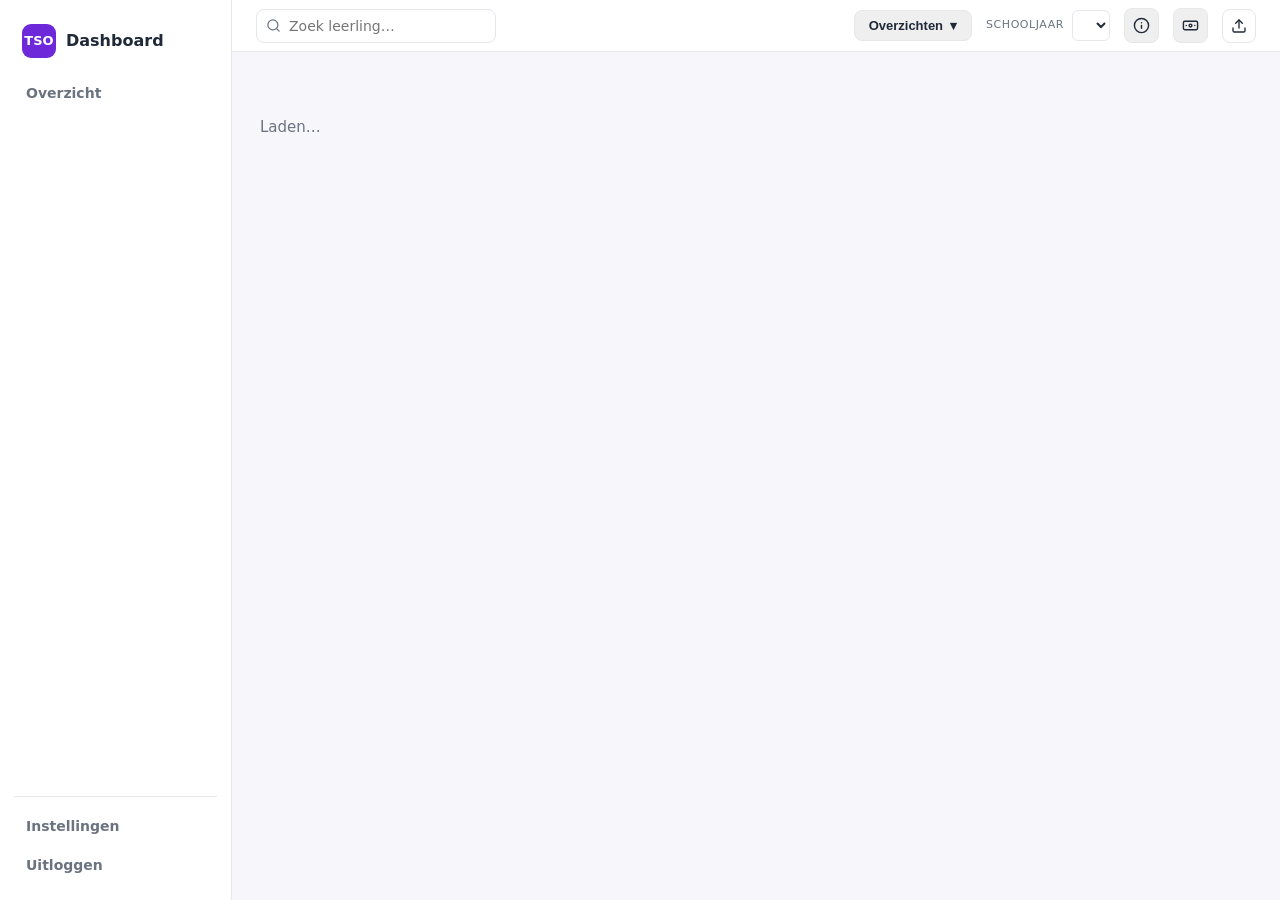
==== commit 16ecbb0e: "Info-icoon in de header met de maandelijkse werkwijze Popup met de stappen rond het uitzetten en afr" ====
--- a/app.html
+++ b/app.html
@@ -5,6 +5,12 @@
   <meta name="viewport" content="width=device-width, initial-scale=1" />
   <title>TSO Betaalverzoeken — Dashboard</title>
   <link rel="icon" type="image/svg+xml" href="favicon.svg" />
+  <link rel="manifest" href="manifest.webmanifest" />
+  <link rel="apple-touch-icon" href="icons/apple-touch-icon.png" />
+  <meta name="theme-color" content="#6d28d9" />
+  <meta name="apple-mobile-web-app-title" content="TSO" />
+  <meta name="mobile-web-app-capable" content="yes" />
+  <meta name="apple-mobile-web-app-capable" content="yes" />
   <link rel="stylesheet" href="css/styles.css" />
 </head>
 <body class="app-body">
@@ -46,6 +52,10 @@
           </button>
           <div class="topbar-dropdown" id="overzichten-dropdown" hidden>
             <button type="button" class="dropdown-item" data-rapport="deelnemers">Deelnemers TSO</button>
+            <button type="button" class="dropdown-item" data-rapport="openstaand">Openstaande betalingen</button>
+            <button type="button" class="dropdown-item" data-rapport="binnengekomen">Binnengekomen betalingen</button>
+            <button type="button" class="dropdown-item" data-rapport="totaal">Totaaloverzicht</button>
+            <button type="button" class="dropdown-item" data-rapport="backup">Back-up (Excel)</button>
           </div>
         </div>
 
@@ -53,6 +63,16 @@
           <span>Schooljaar</span>
           <select id="schooljaar-select"></select>
         </label>
+
+        <button type="button" id="werkwijze-btn" class="topbar-knop topbar-icon"
+                title="Werkwijze betaalverzoek" aria-label="Werkwijze betaalverzoek">
+          <svg width="17" height="17" viewBox="0 0 24 24" fill="none" stroke="currentColor"
+               stroke-width="2" stroke-linecap="round" stroke-linejoin="round" aria-hidden="true">
+            <circle cx="12" cy="12" r="10" />
+            <path d="M12 16v-4" />
+            <path d="M12 8h.01" />
+          </svg>
+        </button>
 
         <button type="button" id="betaling-btn" class="topbar-knop topbar-icon"
                 title="Betaling toevoegen (overgemaakt)" aria-label="Betaling toevoegen">
@@ -83,5 +103,6 @@
   </div>
 
   <script type="module" src="js/app.js"></script>
+  <script src="js/pwa.js"></script>
 </body>
 </html>
--- a/css/styles.css
+++ b/css/styles.css
@@ -412,6 +412,112 @@
 .cel.ingeklapt .cel-inhoud { display: none; }
 .maand.ingeklapt .maand-kop { justify-content: center; width: 100%; }
 
+/* Aantal betaalverzoeken per groepsblok, boven de maandkoppen */
+.overzicht-tabel thead .verzoek-rij th,
+.overzicht-tabel thead .verzoek-rij td {
+  position: sticky;
+  top: auto;
+  background: #faf9ff;
+  padding: 5px 10px;
+  white-space: nowrap;
+}
+.overzicht-tabel thead .verzoek-rij th.verzoek-label {
+  left: 0;
+  z-index: 3;
+  text-align: left;
+  text-transform: none;
+  letter-spacing: 0;
+  font-size: 13px;
+  font-weight: 600;
+  color: var(--tekst-zacht);
+}
+.overzicht-tabel thead .verzoek-rij td { position: static; }
+.verzoek-cel {
+  font-weight: 700;
+  color: var(--paars-donker);
+  cursor: default;
+}
+.verzoek-rij:last-child th,
+.verzoek-rij:last-child td { border-bottom: 2px solid var(--rand); }
+/* Ook in een ingeklapte kolom blijft het aantal zichtbaar (zonder envelop) */
+.verzoek-cel.ingeklapt .cel-inhoud { display: flex; justify-content: center; font-size: 12px; }
+.verzoek-cel.ingeklapt .verzoek-mail { display: none; }
+.verzoek-mail {
+  display: inline-flex;
+  align-items: center;
+  justify-content: center;
+  width: 24px;
+  height: 22px;
+  padding: 0;
+  border: 1px solid var(--rand);
+  border-radius: 6px;
+  background: var(--wit);
+  color: var(--tekst-zacht);
+  cursor: pointer;
+  flex-shrink: 0;
+}
+.verzoek-mail:hover { color: var(--paars); border-color: var(--paars); background: #f7f5ff; }
+.verzoek-mail.gekopieerd { color: #15803d; border-color: #86efac; background: #f0fdf4; }
+
+/* Knopje in de maandkop: hele maand in één keer invullen */
+.maand-inhoud {
+  display: flex;
+  align-items: center;
+  justify-content: flex-end;
+  gap: 6px;
+}
+.maand-vul {
+  border: 1px solid var(--rand);
+  background: var(--wit);
+  color: var(--tekst-zacht);
+  cursor: pointer;
+  width: 20px;
+  height: 20px;
+  line-height: 1;
+  padding: 0;
+  border-radius: 6px;
+  font-size: 12px;
+  flex-shrink: 0;
+}
+.maand-vul:hover { color: var(--paars); border-color: var(--paars); background: #f7f5ff; }
+.maand.ingeklapt .maand-vul { display: none; }
+.maand.ingeklapt .maand-inhoud { justify-content: center; }
+
+/* Popup "hele maand invullen" */
+.vul-card { max-width: 480px; }
+.vul-rij {
+  display: flex;
+  align-items: center;
+  justify-content: space-between;
+  gap: 16px;
+  padding: 10px 0;
+  border-bottom: 1px solid var(--rand);
+}
+.vul-rij label { display: flex; flex-direction: column; gap: 2px; cursor: pointer; }
+.vul-label { font-weight: 700; }
+.vul-sub { font-size: 12px; }
+.vul-rij input {
+  width: 64px;
+  padding: 5px 8px;
+  border: 1px solid var(--rand);
+  border-radius: 6px;
+  text-align: right;
+  font-size: 14px;
+  font-family: inherit;
+  flex-shrink: 0;
+}
+.vul-rij input:focus { outline: 2px solid var(--paars-licht); border-color: var(--paars); }
+.vul-overschrijf {
+  display: flex;
+  align-items: center;
+  gap: 8px;
+  margin: 14px 0 4px;
+  font-size: 13px;
+  color: var(--tekst-zacht);
+  cursor: pointer;
+}
+.modal-acties { display: flex; gap: 8px; margin-top: 12px; }
+
 /* Kop met drie-puntjes-menu */
 .hoek-inhoud {
   display: flex;
@@ -465,6 +571,19 @@
 .leergeld-rij .totaal-cel,
 .leergeld-rij .cel { background: #fff7ed !important; color: #c2915b; }
 .leergeld-rij .leeg { color: #e4c9a6; }
+.uitstroom-badge {
+  display: inline-block;
+  font-size: 10px;
+  font-weight: 700;
+  text-transform: uppercase;
+  letter-spacing: 0.03em;
+  color: #475569;
+  background: #e2e8f0;
+  padding: 1px 6px;
+  border-radius: 999px;
+  margin-left: 6px;
+}
+.menu-hint { margin: 2px 0 6px; font-size: 12px; color: var(--tekst-zacht); }
 .leergeld-badge {
   display: inline-block;
   font-size: 10px;
@@ -522,6 +641,25 @@
 .zoek-leeg { padding: 10px 12px; color: var(--tekst-zacht); font-size: 13px; }
 .leergeld-tabel td:last-child, .leergeld-tabel th:last-child { width: 30px; text-align: right; }
 
+/* Klikbare kolomkoppen om te sorteren */
+.sorteer-kop {
+  background: none;
+  border: none;
+  padding: 0;
+  font: inherit;
+  color: inherit;
+  text-transform: inherit;
+  letter-spacing: inherit;
+  font-weight: 600;
+  cursor: pointer;
+  display: inline-flex;
+  align-items: center;
+  gap: 4px;
+}
+.sorteer-kop:hover,
+.sorteer-kop.actief { color: var(--paars); }
+.sorteer-pijl { font-size: 9px; min-width: 9px; }
+
 /* Brede secties (even breed als het overzicht erboven) */
 .kaart.breed-sectie { max-width: none; }
 
@@ -613,6 +751,65 @@
 .bp-acties { display: flex; gap: 8px; margin-top: 10px; }
 .bp-acties .btn { padding: 6px 10px; font-size: 13px; }
 
+/* "Betaald"-vinkje bovenin de bedrag-popover */
+.bp-check {
+  display: flex;
+  align-items: center;
+  gap: 8px;
+  padding: 6px 8px;
+  margin-bottom: 10px;
+  border: 1px solid var(--rand);
+  border-radius: 8px;
+  background: #f0fdf4;
+  cursor: pointer;
+  font-size: 14px;
+}
+.bp-check:hover { border-color: var(--groen); }
+.bp-check strong { color: var(--groen); }
+.bp-check input { width: 16px; height: 16px; accent-color: var(--groen); cursor: pointer; }
+.bp-check.uit { background: #f9fafb; cursor: default; opacity: 0.7; }
+.bp-check.uit:hover { border-color: var(--rand); }
+.bp-hint { margin: -6px 0 10px; font-size: 12px; color: var(--tekst-zacht); }
+
+/* Bulkmodus: cellen aanklikken en in één keer afvinken */
+.page-head-rij {
+  display: flex;
+  align-items: center;
+  justify-content: space-between;
+  gap: 12px;
+}
+#bulk-btn.actief { background: var(--paars); color: #fff; border-color: var(--paars); }
+.bulk-modus th.maand { cursor: pointer; }
+.bulk-modus th.maand:hover { background: var(--paars-licht); }
+.bulk-modus .leerling-knop { cursor: pointer; }
+/* Extra .overzicht-tabel voor specificiteit: wint van de arceerklassen
+   (.niet-betaald / .regeling / .uitgesloten) die verderop staan. */
+.overzicht-tabel .bedrag-cel.geselecteerd {
+  outline: 2px solid var(--paars);
+  outline-offset: -2px;
+  background: var(--paars-licht);
+}
+.bulk-balk {
+  position: fixed;
+  left: 50%;
+  bottom: 20px;
+  transform: translateX(-50%);
+  z-index: 70;
+  display: flex;
+  align-items: center;
+  gap: 16px;
+  background: var(--wit);
+  border: 1px solid var(--rand);
+  border-radius: 12px;
+  box-shadow: 0 10px 34px rgba(0, 0, 0, 0.16);
+  padding: 10px 14px;
+}
+.bulk-balk[hidden] { display: none; }
+.bulk-info { font-size: 13px; font-weight: 600; color: var(--tekst-zacht); }
+.bulk-acties { display: flex; gap: 8px; }
+.bulk-acties .btn { padding: 6px 12px; font-size: 13px; }
+.bulk-acties .btn:disabled { opacity: 0.5; cursor: default; }
+
 /* Notitie-kolom (logboek per leerling) */
 .notitie-kop {
   text-align: center;
@@ -670,7 +867,8 @@
 .not-datum { font-size: 12px; font-weight: 700; color: var(--tekst-zacht); white-space: nowrap; }
 .not-actie { flex: 1; font-size: 14px; }
 /* Arcering per leerling: vóór instroom (grijs) / uitgesloten (blauw) / regeling (rood) */
-.bedrag-cel.voor-instroom { background: #f1f5f9; }
+.bedrag-cel.voor-instroom,
+.bedrag-cel.na-uitstroom { background: #f1f5f9; }
 .bedrag-cel.uitgesloten { background: #dbeafe; }
 .bedrag-cel.regeling { background: #fee2e2; cursor: help; }
 /* €0,00 = niet betaald → opvallend (maar niet schreeuwerig) rood signaal */
@@ -771,6 +969,19 @@
   box-shadow: 0 20px 60px rgba(0, 0, 0, 0.25);
 }
 .modal-kop { display: flex; align-items: center; justify-content: space-between; }
+
+/* Info-popup: werkwijze betaalverzoek */
+.werkwijze-card { max-width: 580px; }
+.werkwijze-kop {
+  margin: 18px 0 6px;
+  font-size: 13px;
+  text-transform: uppercase;
+  letter-spacing: 0.03em;
+  color: var(--paars);
+}
+.werkwijze-lijst { margin: 0; padding-left: 22px; }
+.werkwijze-lijst li { margin: 0 0 8px; padding-left: 4px; line-height: 1.5; }
+.werkwijze-lijst li::marker { color: var(--paars); font-weight: 700; }
 .modal-kop h2 { margin: 0; font-size: 18px; }
 .modal-x {
   border: none;
@@ -964,6 +1175,20 @@
 }
 .menu-kop:hover { background: #f3f4f6; }
 .menu-kop span { color: var(--tekst-zacht); font-size: 11px; }
+.menu-uitgesloten {
+  display: flex;
+  align-items: center;
+  justify-content: space-between;
+  gap: 10px;
+  padding: 9px 10px;
+  font-size: 14px;
+  font-weight: 600;
+  border-bottom: 1px solid var(--rand);
+  margin-bottom: 4px;
+  cursor: pointer;
+}
+.menu-uitgesloten .muted { font-weight: 500; }
+.menu-uitgesloten input { cursor: pointer; }
 .menu-inhoud {
   display: flex;
   flex-direction: column;
@@ -1126,6 +1351,30 @@
 .groep-lijst li:last-child { border-bottom: none; }
 .groep-naam { font-weight: 600; }
 .groep-acties { display: flex; gap: 8px; }
+
+/* Tweestapsverificatie (2FA) */
+.mfa-aan { color: var(--groen); font-weight: 600; }
+.mfa-enroll { display: flex; gap: 22px; align-items: center; margin: 12px 0; flex-wrap: wrap; }
+.mfa-qr-wrap {
+  width: 168px;
+  height: 168px;
+  border: 1px solid var(--rand);
+  border-radius: 10px;
+  padding: 8px;
+  background: #fff;
+}
+.mfa-qr-wrap img, .mfa-qr-wrap svg { width: 100%; height: 100%; display: block; }
+.mfa-secret { display: flex; flex-direction: column; gap: 5px; }
+.mfa-secret code {
+  font-size: 15px;
+  letter-spacing: 1px;
+  background: #f3f4f6;
+  padding: 7px 10px;
+  border-radius: 6px;
+  user-select: all;
+  word-break: break-all;
+  max-width: 240px;
+}
 
 /* --- Responsive --------------------------------------------------------- */
 
@@ -1146,3 +1395,39 @@
   .topbar-rechts { gap: 8px; }
   .content { padding: 20px 16px; overflow: visible; }
 }
+
+/* EDEX-import: leerlingen die niet meer in het bestand staan */
+.ontbrekend-blok {
+  margin-top: 16px;
+  padding-top: 16px;
+  border-top: 1px solid var(--rand);
+}
+.ontbrekend-blok h3 { margin: 0 0 6px; font-size: 16px; }
+.ontbrekend-tabel { margin: 12px 0 16px; }
+.ontbrekend-tabel select {
+  padding: 4px 6px;
+  border: 1px solid var(--rand);
+  border-radius: 6px;
+  font: inherit;
+  font-size: 13px;
+}
+.ontbrekend-tabel select:disabled { opacity: 0.6; }
+.ontbrekend-acties { white-space: nowrap; }
+.ontbrekend-acties .btn { padding: 5px 10px; font-size: 13px; }
+.ontbrekend-hint { font-size: 12px; color: var(--tekst-zacht); margin-top: 2px; }
+.ontbrekend-klaar { color: #15803d; font-weight: 600; font-size: 13px; }
+
+/* Instellingen: sjabloon betaalverzoek-tekst */
+.tekst-sjabloon {
+  width: 100%;
+  box-sizing: border-box;
+  margin-top: 8px;
+  padding: 10px 12px;
+  border: 1px solid var(--rand);
+  border-radius: 8px;
+  font: inherit;
+  font-size: 14px;
+  line-height: 1.5;
+  resize: vertical;
+}
+.tekst-sjabloon:focus { outline: 2px solid var(--paars-licht); border-color: var(--paars); }
